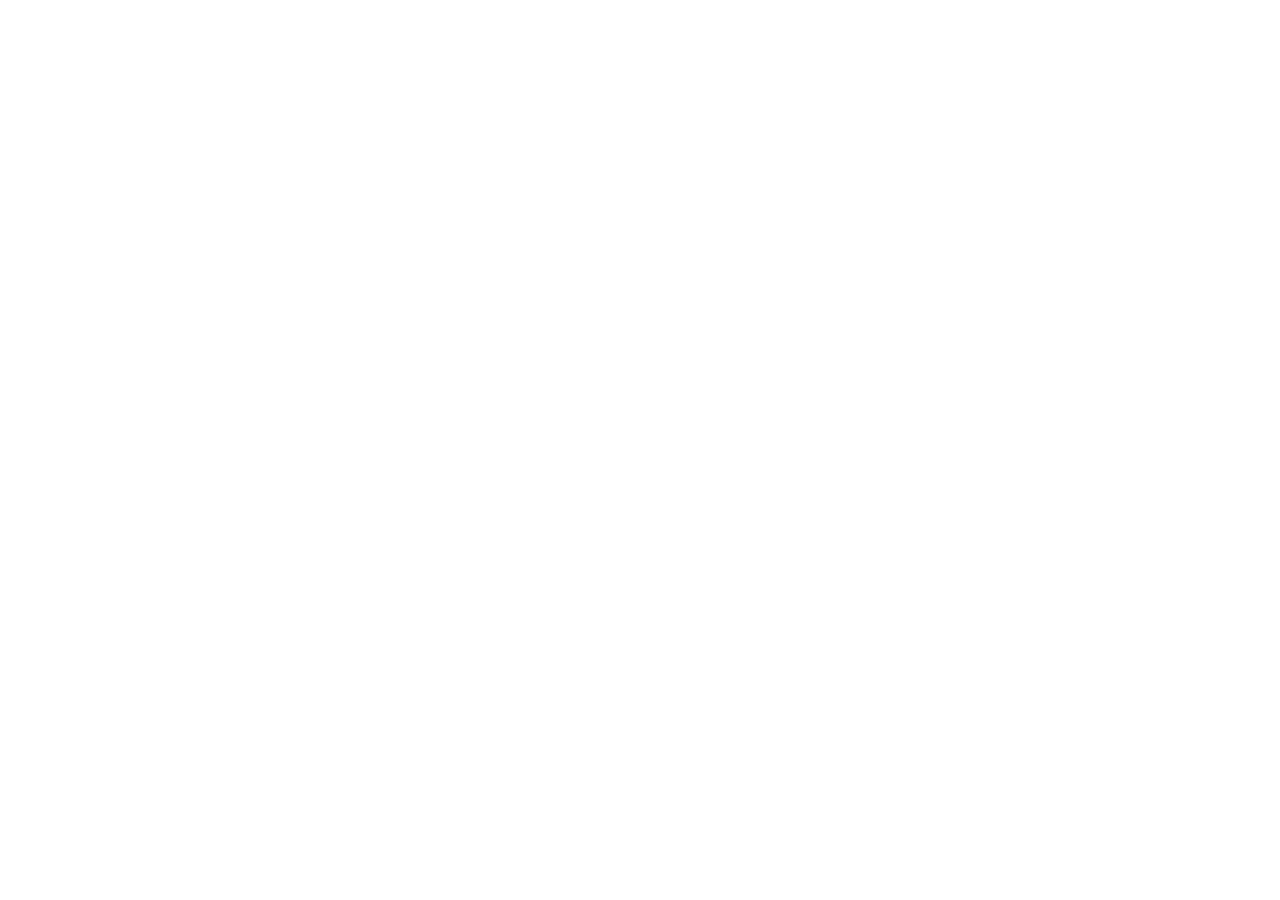
==== grid index.html @ 6625c422 "Add files via upload" ====
<!DOCTYPE html>
<html lang="en">
<head>
    <meta charset="UTF-8">
    <meta name="viewport" content="width=device-width, initial-scale=1.0">
    <link href="https://fonts.googleapis.com/css2?family=Dancing+Script:wght@400..700&family=Roboto:ital,wght@0,100..900;1,100..900&display=swap" rel="stylesheet">
    <link rel="stylesheet" href="styles.css">
    <title>Grid Layout</title> 
	<style>
</head>

<body>
    <div id="page">
    <header>
        <div class="thumbnail-container">
        <img src="thumb-daisy.png" alt="Thumbnail" class="thumbnail" id="thumbnail">
        </div>
        <img src="daniela.jpg" />
        <h1>Hot Air Ballooning</h1>
    </header>

    <div id="modal" class="modal">
        <span class="close" id="close">&times;</span>
        <img class="modal-content" id="largeImage">
    </div>

    <main>
        <img src="1-2balloonsH.jpg" />
        <img src="2-1balloonH.jpg" />
        <img src="3-multiballoonH.jpg" />
        <img src="4_1balloonV.jpg" />
    </main>
    </div>
    
<script src="script.js"></script>

</body>
</html>
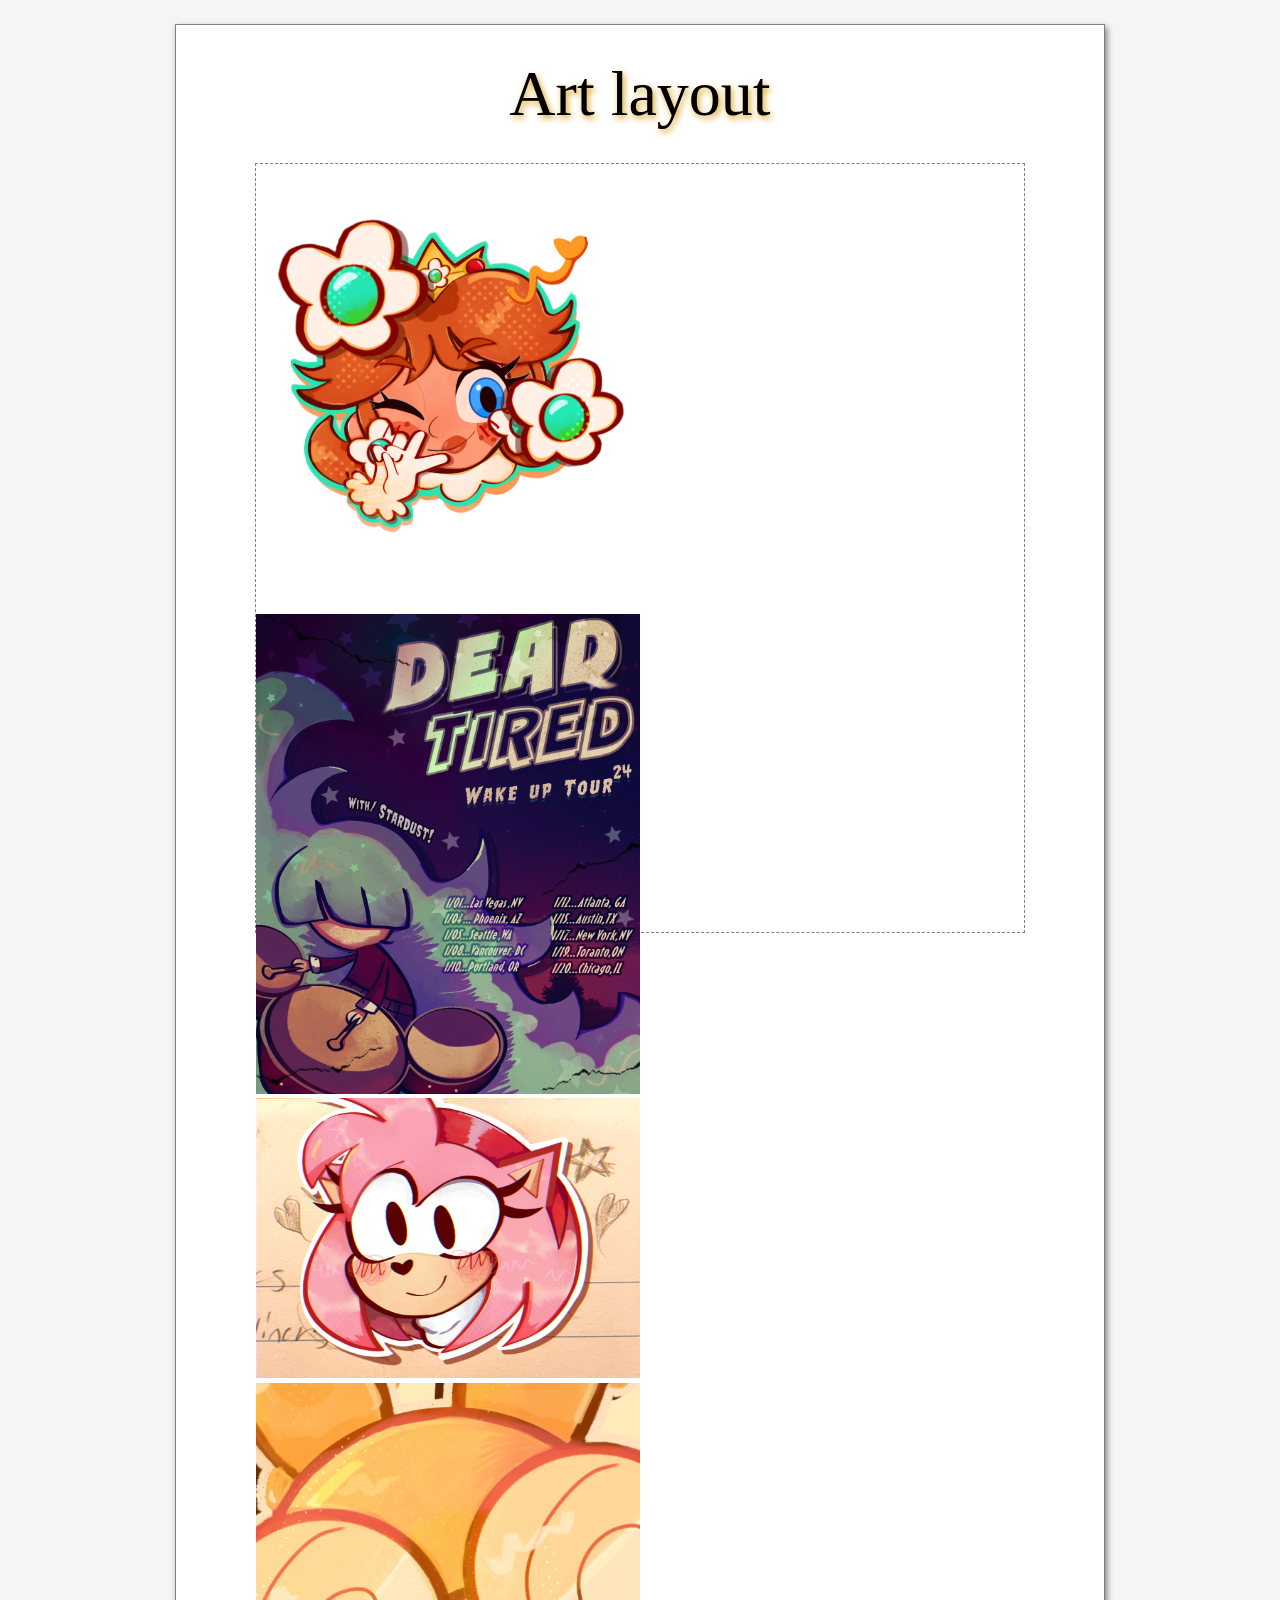
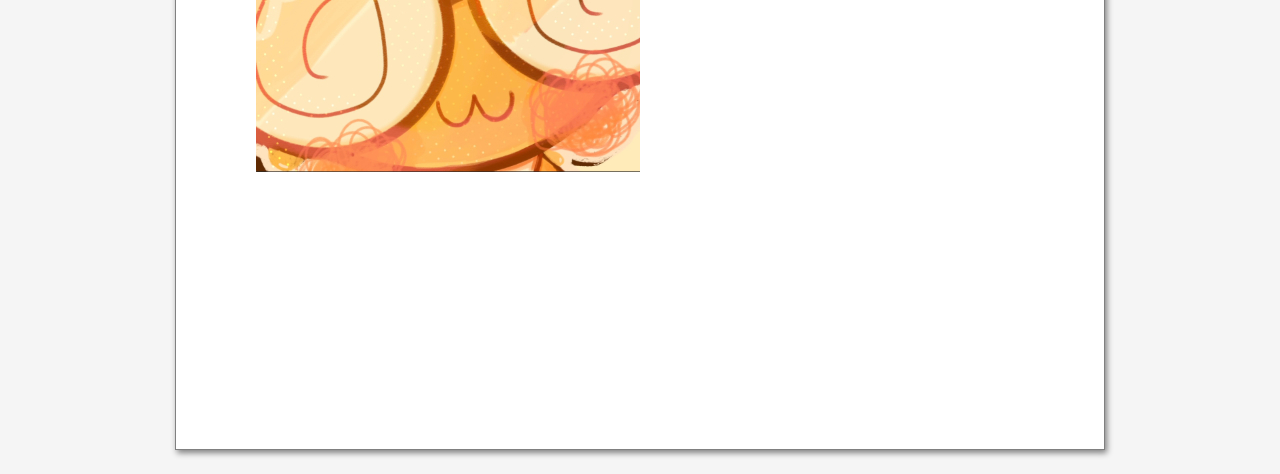
==== commit d6cfa922: "Add files via upload" ====
--- a/grid index.html
+++ b/grid index.html
@@ -5,18 +5,12 @@
     <meta name="viewport" content="width=device-width, initial-scale=1.0">
     <link href="https://fonts.googleapis.com/css2?family=Dancing+Script:wght@400..700&family=Roboto:ital,wght@0,100..900;1,100..900&display=swap" rel="stylesheet">
     <link rel="stylesheet" href="styles.css">
-    <title>Grid Layout</title> 
-	<style>
+    <title>Grid Layout</title>
 </head>
-
 <body>
     <div id="page">
     <header>
-        <div class="thumbnail-container">
-        <img src="thumb-daisy.png" alt="Thumbnail" class="thumbnail" id="thumbnail">
-        </div>
-        <img src="daniela.jpg" />
-        <h1>Hot Air Ballooning</h1>
+        <h1>Art layout</h1>
     </header>
 
     <div id="modal" class="modal">
@@ -25,10 +19,10 @@
     </div>
 
     <main>
-        <img src="1-2balloonsH.jpg" />
-        <img src="2-1balloonH.jpg" />
-        <img src="3-multiballoonH.jpg" />
-        <img src="4_1balloonV.jpg" />
+        <img src="grid-daisy.png" />
+        <img src="grid-poster.png" />
+        <img src="grid-amy.png" />
+        <img src="grid-orange.jpg" />
     </main>
     </div>
     
--- a/styles.css
+++ b/styles.css
@@ -0,0 +1,69 @@
+@charset "UTF-8";
+* {margin: 0; padding: 0;}
+body {
+    font-family: Arial, sans-serif;
+    background: whitesmoke; 
+} #page {
+    width: 928px;
+    height: 2024px;
+    background: white;
+    margin: 24px auto;
+    border: 1px solid gray;
+    box-shadow: 2px 3px 6px gray;
+    z-index: 0;
+} header {
+    width: 928px;
+    margin: 0 auto;
+} header img {
+    width: 100%;
+} header h1 {
+    font: 48pt/1.4em 'Dancing Script';
+    text-align: center;
+    margin-top: 24px;
+    text-shadow: 2px 3px 6px goldenrod;
+} main {
+    width: 768px;
+    height: 768px;
+    border: 1px dashed gray;
+    margin: 24px auto;
+} .thumbnail-container {
+    text-align: left;
+    position: relative;
+    z-index: 1;
+} .thumbnail {
+    width: 256px;
+    position: absolute;
+    cursor: pointer;
+    transition: filter 0.2s;
+} .thumbnail:hover {
+    filter: drop-shadow(2px 3px 6px gray);
+    transition: filter 0.2s;
+} .modal {
+    display: none;
+    position: fixed;
+    z-index: 1;
+    left: 0;
+    top: 0;
+    width: 100%;
+    height: 100%;
+    overflow: auto;
+    background-color: rgba(0, 0, 0, 0.8);
+} .modal-content {
+    margin: auto;
+    display: block;
+    width: 80%;
+    max-width: 700px;
+} .close {
+    position: absolute;
+    top: 15px;
+    right: 35px;
+    color: #fff;
+    font-size: 40px;
+    font-weight: bold;
+    transition: 0.3s;
+    cursor: pointer;
+} .close:hover, .close:focus {
+    color: #bbb;
+    text-decoration: none;
+    cursor: pointer;
+}
